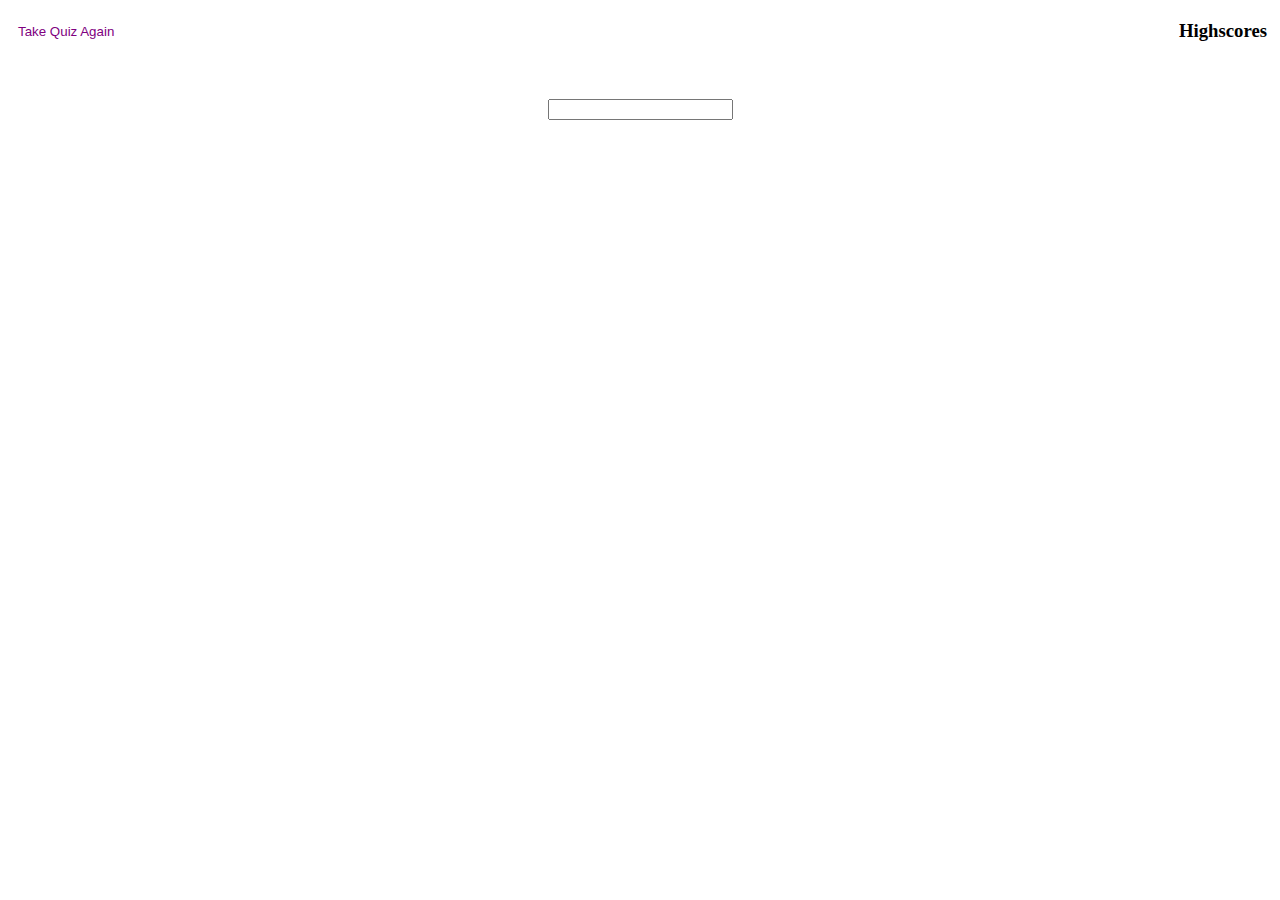
==== highscores.html @ c1af8c45 "added function to take player to highscores page" ====
<!DOCTYPE html>
<html lang="en">
<head>
    <meta charset="UTF-8">
    <meta http-equiv="X-UA-Compatible" content="IE=edge">
    <meta name="viewport" content="width=device-width, initial-scale=1.0">
    <link rel="stylesheet" href="./assets/css/style.css">
    <title>Quiz Highscores</title>
</head>
<body>
    <nav>
        <a href="./index.html" ><button class="scores">Take Quiz Again</button></a>
        <h3>Highscores<span class="highscores"></span> </h3>
    </nav>

        <main>
            <form>
                <input type="text">
            </form>
        </main>

        <script src="./assets/java/questions.js"></script>
    <script src="./assets/java/script.js"></script>
</body>
</body>
</html>
---- assets/css/style.css ----
/* * {
    border: 1px dotted red;
} */

nav {
    display: flex;
    justify-content: space-between;
    padding: 5px;
    height: 4vh;
    align-items: center;
    
}

nav button {
    background: transparent;
    color: purple;
    border: none;
}

button {
    background: purple;
    color: white;
    border-radius: 8px;
    padding: 5px;
}

main {
    width: 80%;
    margin: 5vh auto;
    text-align: center;
}
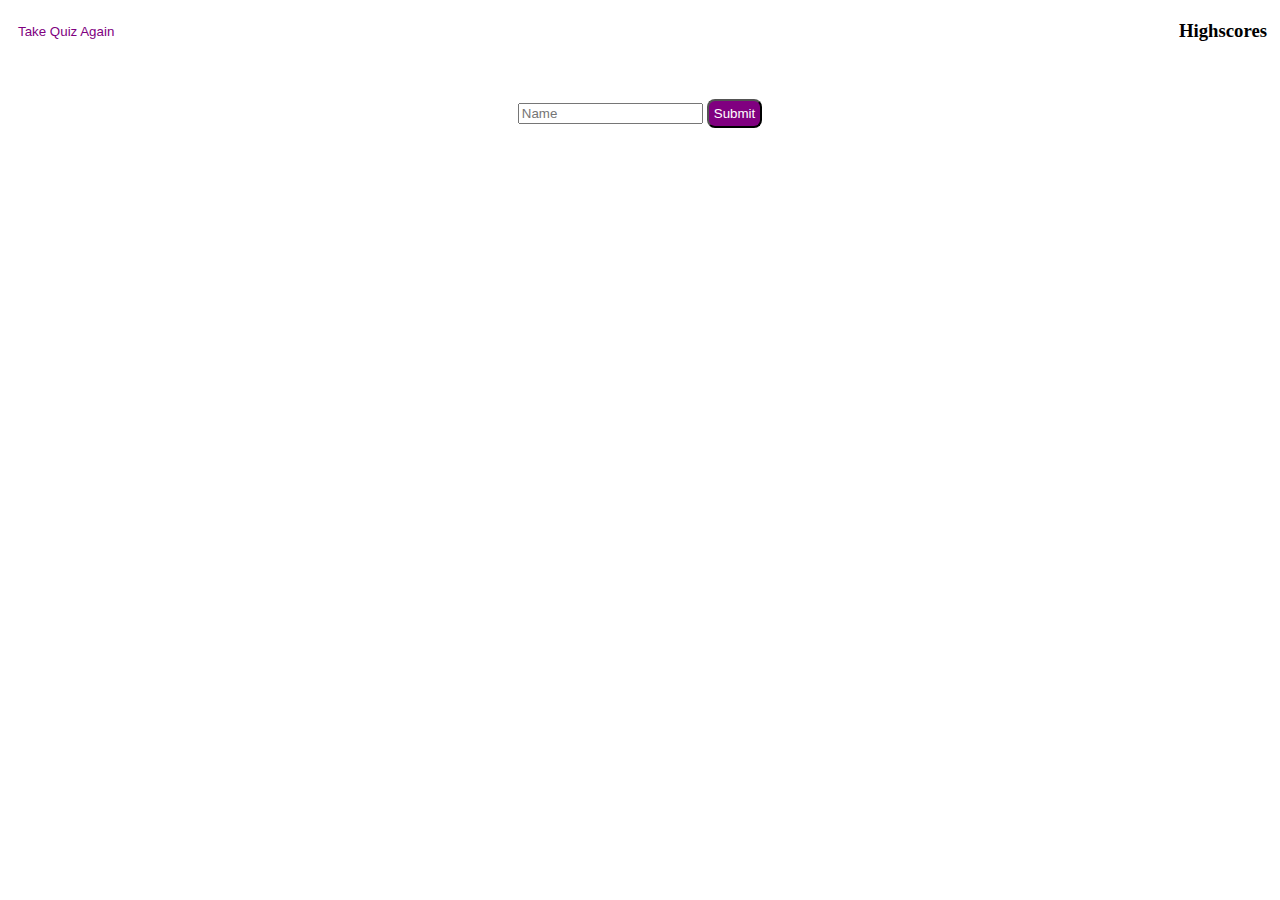
==== commit 74de955c: "added form field for player to enter name" ====
--- a/highscores.html
+++ b/highscores.html
@@ -13,10 +13,17 @@
         <h3>Highscores<span class="highscores"></span> </h3>
     </nav>
 
-        <main>
-            <form>
-                <input type="text">
+        <main id="high-score">
+            <form id="score-name">
+                <input id="name-form" type="text" name="name" placeholder="Name">
+                <button class="submit">Submit</button>
             </form>
+
+            <section class="high-score-list">
+                <ul class="scoe-list" id="score-names">
+    
+                </ul>
+            </section>
         </main>
 
         <script src="./assets/java/questions.js"></script>
